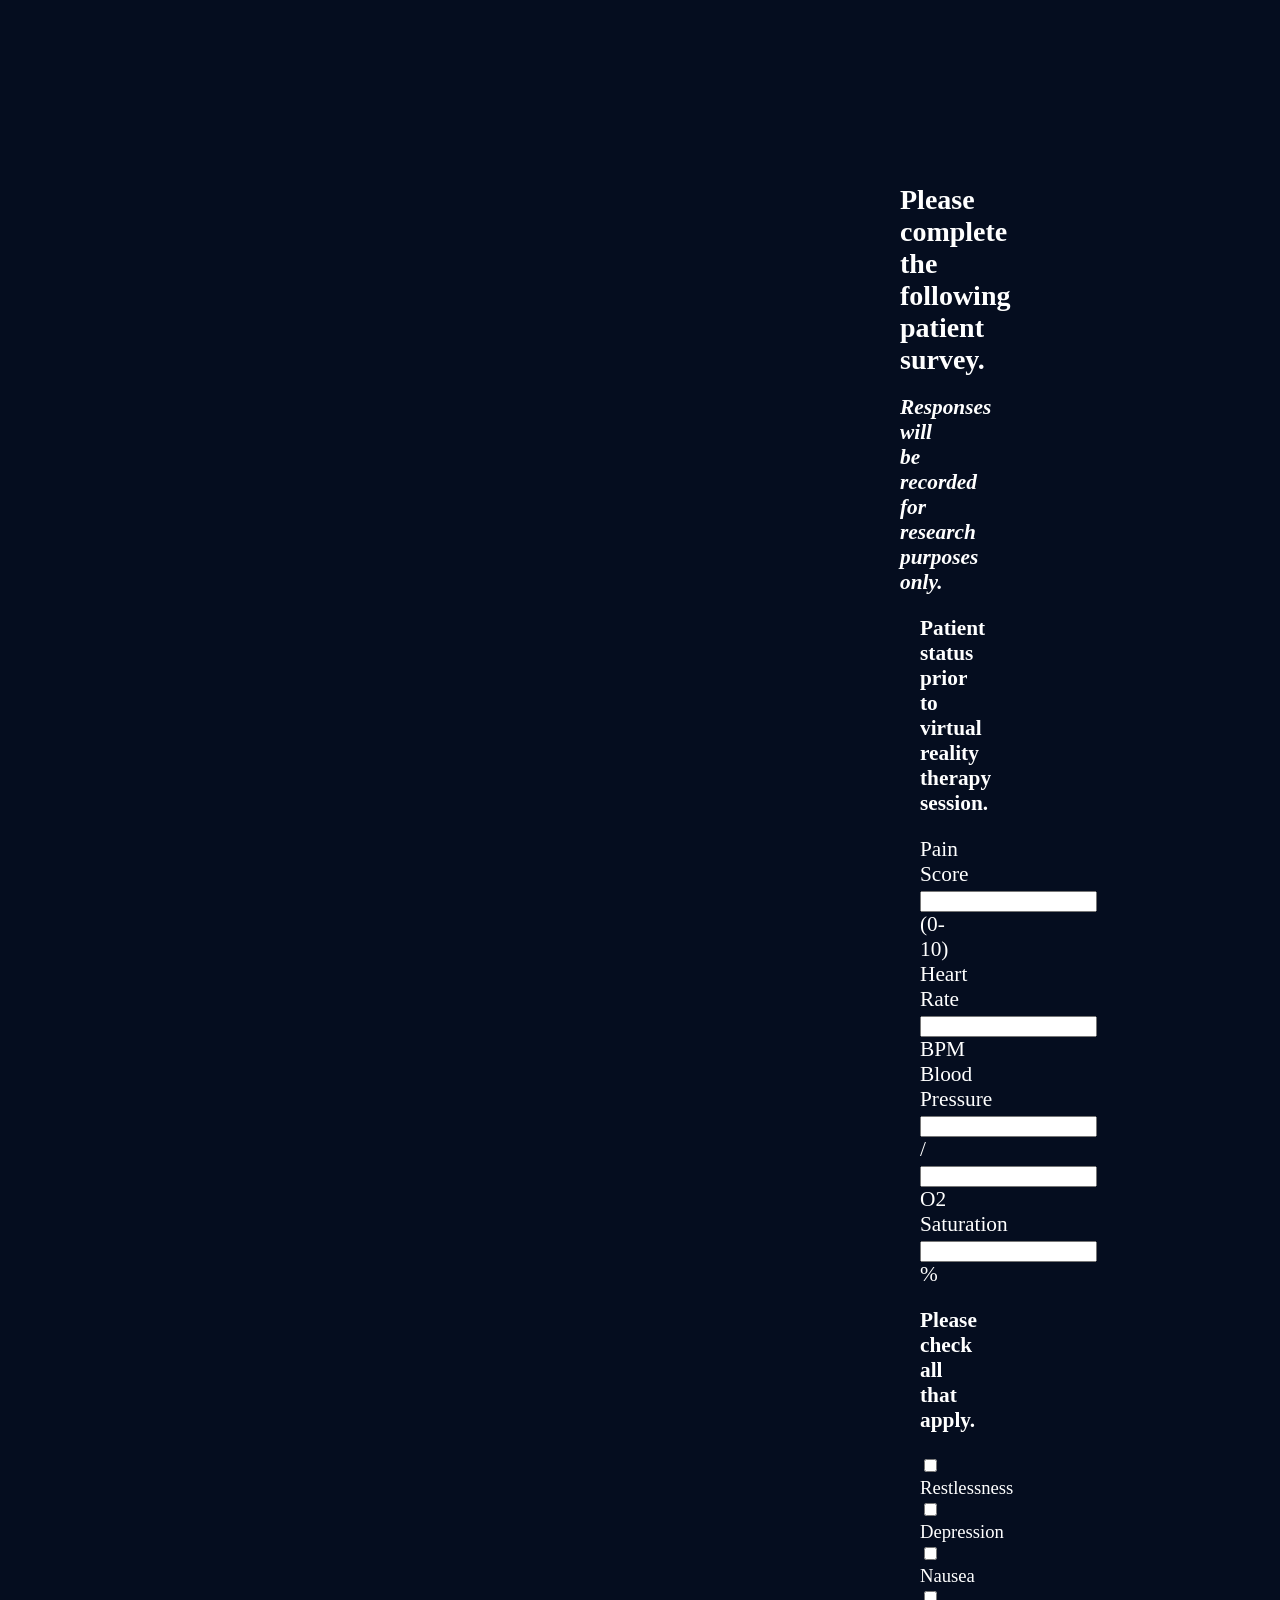
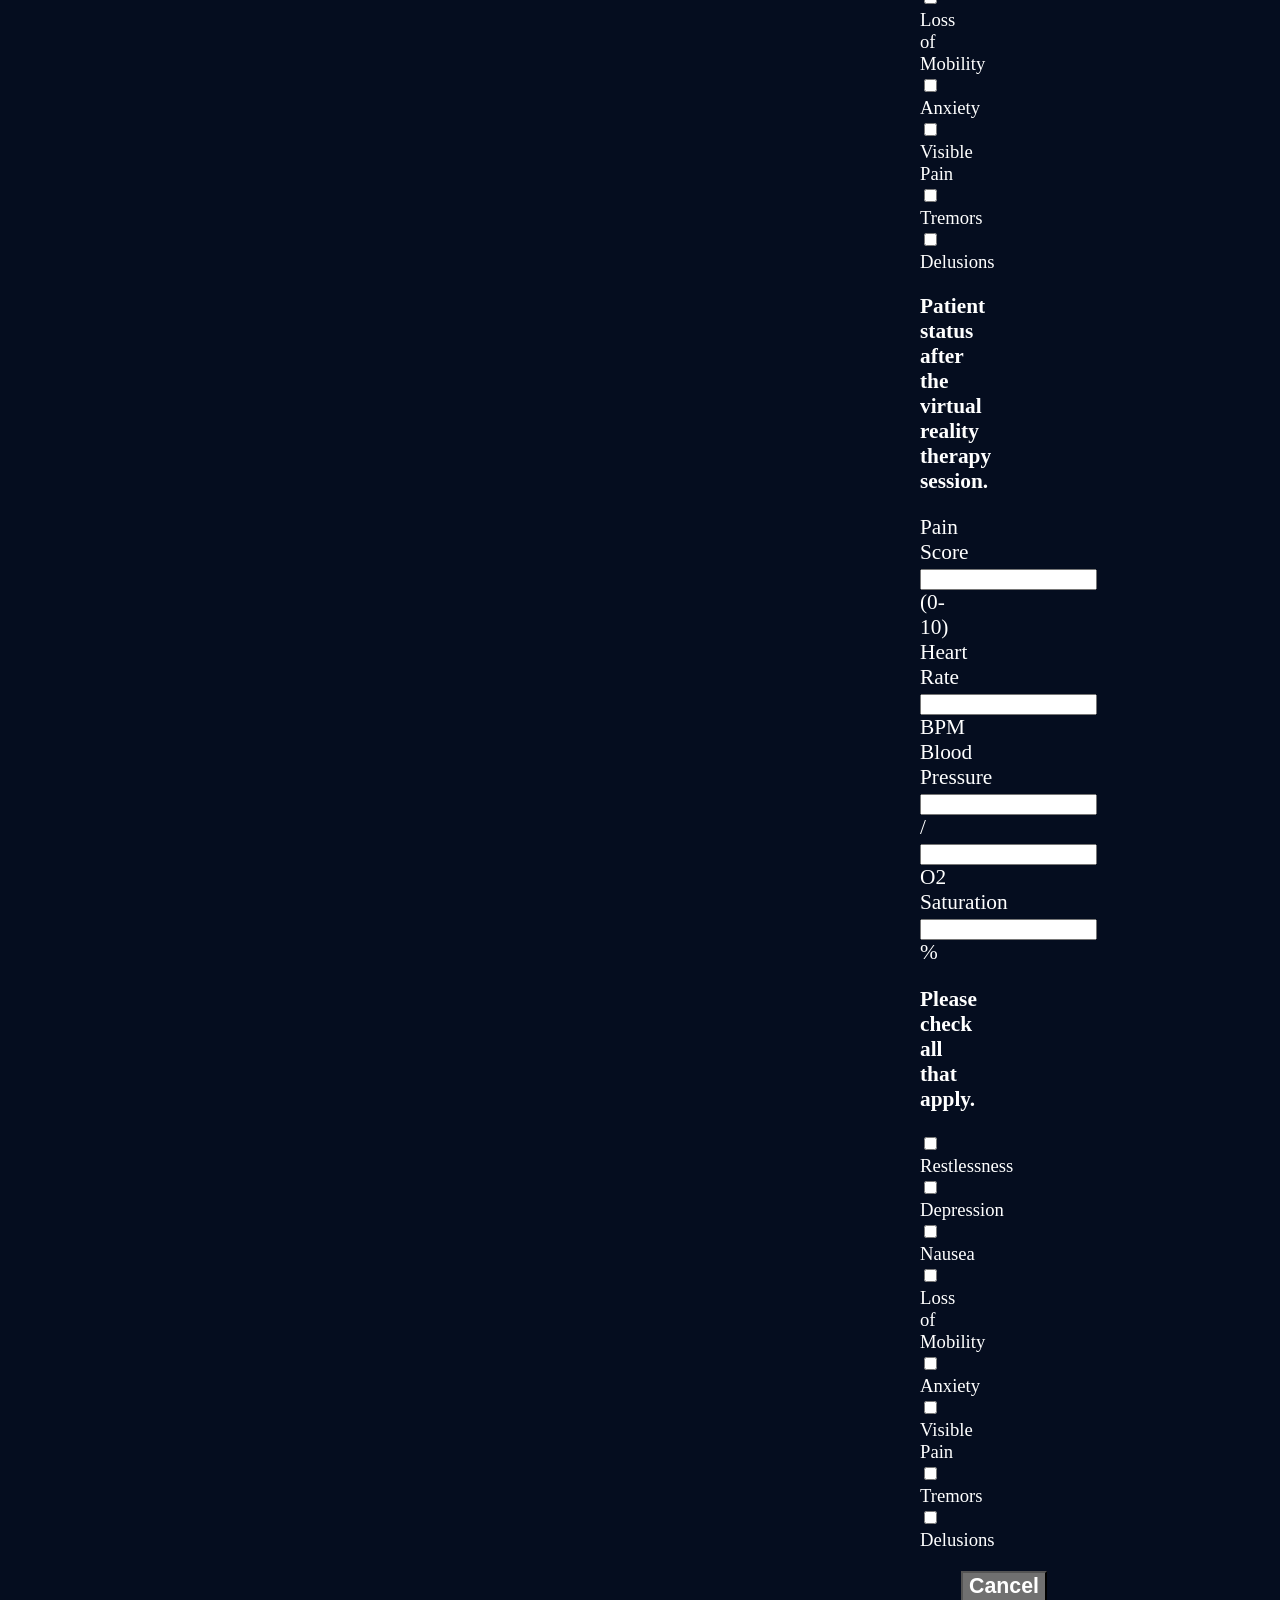
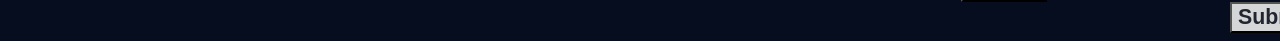
==== index.html @ b0a8ab9b "initial commit" ====
<!DOCTYPE html>
<html lang="en">
<head>
    <meta charset="UTF-8">
    <!--<meta name="viewport" content="width=device-width, initial-scale=1.0">-->
    <title>VRRT</title>
    <link rel = "stylesheet" type = "text/css" href = "css/main.css">
    <img class="logo" src = "images/va-seal.svg">
</head>
<body>
    <h1>
        Please complete the following patient survey.
    </h1>

    <h2>
        <i>Responses will be recorded for research purposes only.</i>
    </h2>

    <div class="survey-comp" id="prior">

    <p class="subtitle" id="survey">
        <b>Patient status prior to virtual reality therapy session.</b>
    </p>

    <form class="patientDataPoints" id="input">
        Pain Score <input type = "text" name = "painScore" maxlength="2"/> (0-10)
        <br>
        Heart Rate <input type = "text" name = "heartRate"maxlength="3"/> BPM
        <br>
        Blood Pressure <input type = "text" name = "systolicBloodPressure" maxlength="3"/>
        / <input type = "text" name = "diastolicBloodPressure" maxlength="3"/>
        <br>
        O2 Saturation <input type = "text" name = "o2Saturation" maxlength="3"/> %
    </form>

    <p class ="subtitle" id="survey">
        <b>Please check all that apply.</b>
    </p>

    <form class="patientDataPoints" id="checkbox">
        <input type = "checkbox" name = "restlessness" value = "on"> Restlessness
        <input type = "checkbox" name = "depression" value = "on"> Depression
        <input type = "checkbox" name = "nausea" value = "on"> Nausea
        <input type = "checkbox" name = "lossOfMobility" value = "on"> Loss of Mobility
     </form>

     <form class="patientDataPoints" id="checkbox">
        <input type = "checkbox" name = "anxiety" value = "on"> Anxiety
        <input type = "checkbox" name = "visiblePain" value = "on"> Visible Pain
        <input type = "checkbox" name = "tremors" value = "on"> Tremors
        <input type = "checkbox" name = "Delusions" value = "on"> Delusions
     </form>

    </div>

    <div class="survey-comp" id="after">

     <p class ="subtitle" id="survey">
        <b>Patient status after the virtual reality therapy session.</b>
    </p>

    <form class="patientDataPoints" id="input">
        Pain Score <input type = "text" name = "painScore" maxlength="2"/> (0-10)
        <br>
        Heart Rate <input type = "text" name = "heartRate" maxlength="3"/> BPM
        <br>
        Blood Pressure <input type = "text" name = "systolicBloodPressure" maxlength="3"/>
        / <input type = "text" name = "diastolicBloodPressure" maxlength="3"/>
        <br>
        O2 Saturation <input type = "text" name = "o2Saturation" maxlength="3"/> %
    </form>

    <p class="subtitle" id="survey">
        <b>Please check all that apply.</b>
    </p>

    <form class="patientDataPoints" id="checkbox">
        <input type = "checkbox" name = "restlessness" value = "on"> Restlessness
        <input type = "checkbox" name = "depression" value = "on"> Depression
        <input type = "checkbox" name = "nausea" value = "on"> Nausea
        <input type = "checkbox" name = "lossOfMobility" value = "on"> Loss of Mobility
     </form>

     <form class="patientDataPoints" id="checkbox">
        <input type = "checkbox" name = "anxiety" value = "on"> Anxiety
        <input type = "checkbox" name = "visiblePain" value = "on"> Visible Pain
        <input type = "checkbox" name = "tremors" value = "on"> Tremors
        <input type = "checkbox" name = "Delusions" value = "on"> Delusions
     </form>

    </div>

    <form class="buttons">
        <input type = "button" name = "cancel" value = "Cancel" id="cancelButton"/>
        <input type = "button" name = "submit" value = "Submit" id="submitButton"/>
    </form>
    
</body>
</html>
---- css/main.css ----
body {
  font-family: 'Segoe UI';
  background-color: #050D1F;
  color: white;
  font-size: 16pt;
  margin-left: 900px;
  margin-right: 1200px;
  text-align: left;
}

h1 {
  font-family: 'Segoe UI';
  font-weight: "Regular";
  font-size: 21pt;
}

h2 {
  font-size: 16pt;
}

.logo {
  margin-left: 800px;
}

.container {
  width: 752.94px;
  height: 752.94px;
}

.survey-comp {
  background-color: #202530;
  background-position: center;
  margin-right: 100px;
}

.buttons {
  font-size: 16pt;
}

.subtitle {
  margin-left: 20px;
}

.patientDataPoints {
  margin-left: 20px;
}

#checkbox {
  font-size: 14pt;
}

#cancelButton {
  background-color: #707070;
  color: white;
  font-size: 16pt;
  font-weight: bold;
  margin-left: 61px;
  margin-top: 20px;
}

#submitButton {
  background-color: #D5D6D7;
  color: #202530;
  font-size: 16pt;
  font-weight: bold;
  margin-left: 330px;
}
/*# sourceMappingURL=main.css.map */
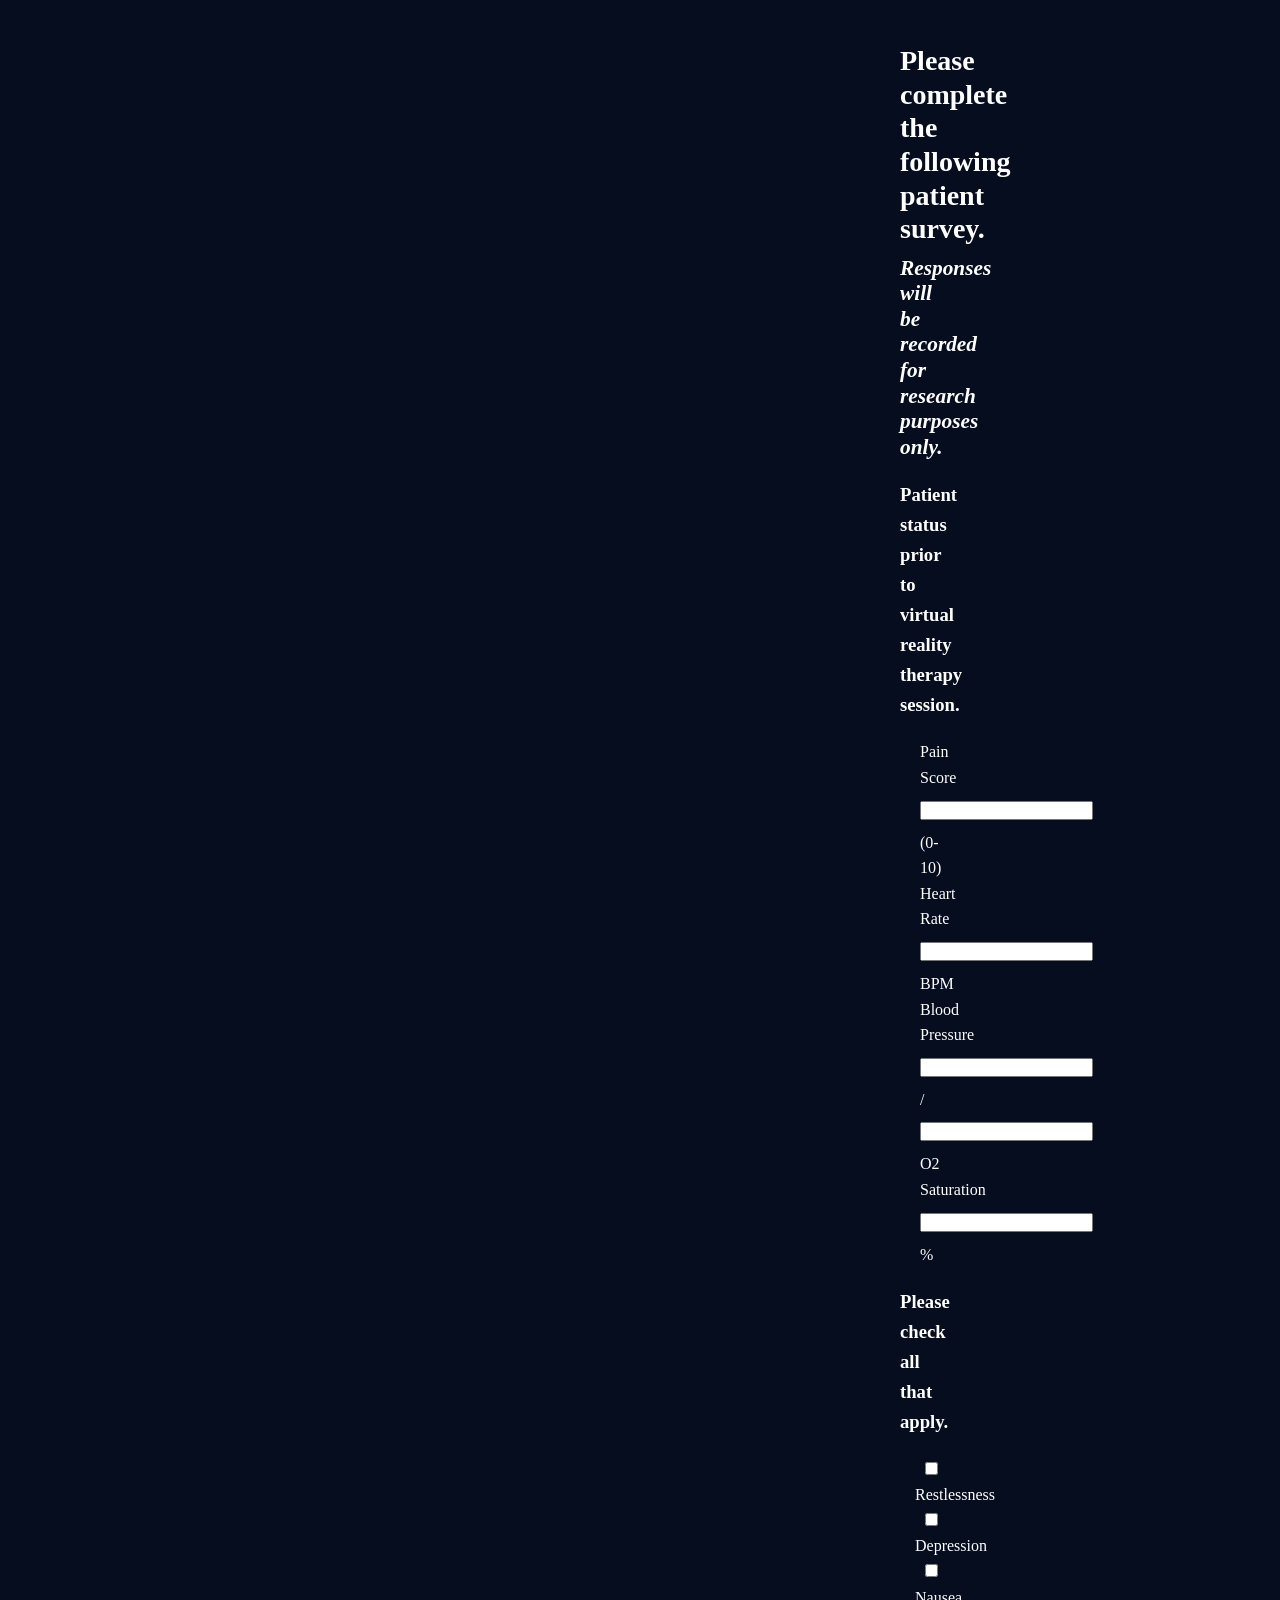
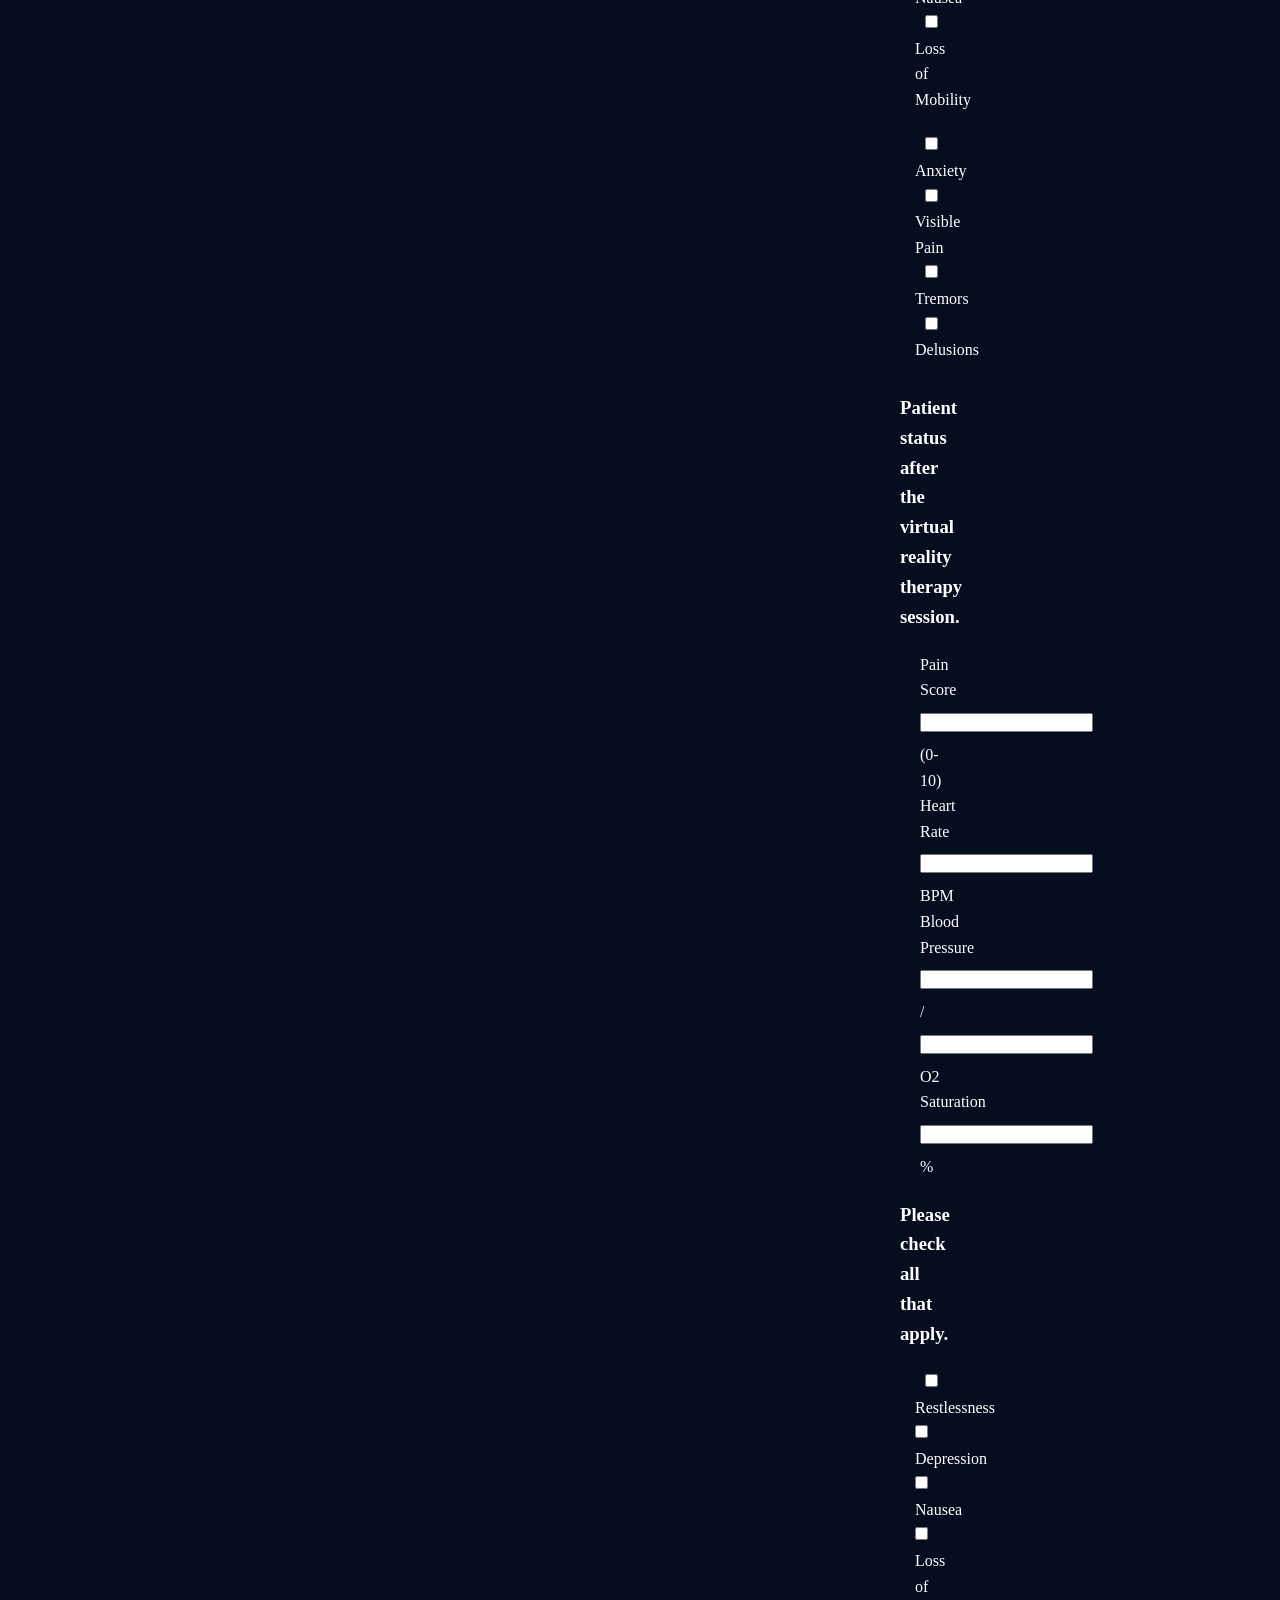
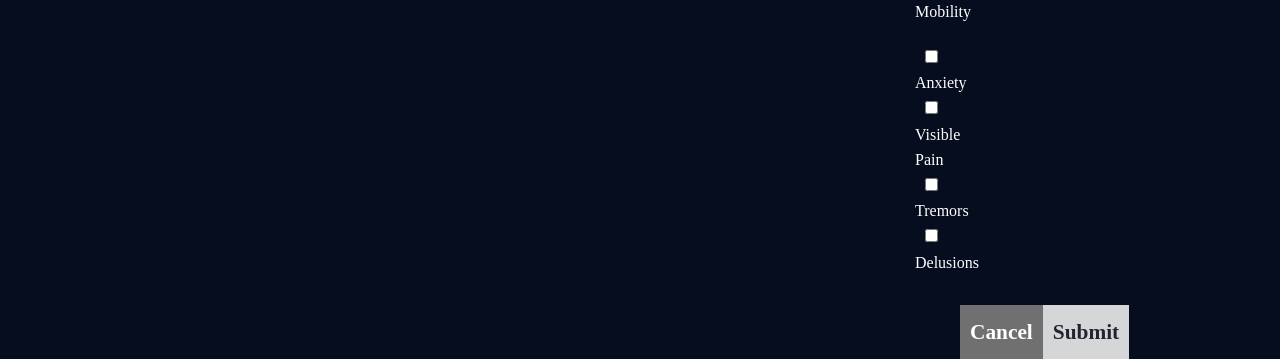
==== commit 92134e59: "Added button functionality and fixed formatting" ====
--- a/index.html
+++ b/index.html
@@ -2,12 +2,21 @@
 <html lang="en">
 <head>
     <meta charset="UTF-8">
-    <!--<meta name="viewport" content="width=device-width, initial-scale=1.0">-->
-    <title>VRRT</title>
+    <meta name="viewport" content="width=device-width, initial-scale=1.0">
     <link rel = "stylesheet" type = "text/css" href = "css/main.css">
+    <link rel="stylesheet" href="https://cdnjs.cloudflare.com/ajax/libs/font-awesome/5.15.1/css/all.min.css" integrity="sha512-+4zCK9k+qNFUR5X+cKL9EIR+ZOhtIloNl9GIKS57V1MyNsYpYcUrUeQc9vNfzsWfV28IaLL3i96P9sdNyeRssA==" crossorigin="anonymous">
     <img class="logo" src = "images/va-seal.svg">
+    <title>Virtual Reality Research Tool | Veteran's Association</title>
+
+    <style> 
+        .tab { 
+            display: inline-block; 
+            margin-left: 40px; 
+        } 
+    </style>
 </head>
 <body>
+    <!--Navbar-->
     <h1>
         Please complete the following patient survey.
     </h1>
@@ -23,14 +32,14 @@
     </p>
 
     <form class="patientDataPoints" id="input">
-        Pain Score <input type = "text" name = "painScore" maxlength="2"/> (0-10)
+        Pain Score</span> <input type = "text" name = "painScore" maxlength="2" id="dataPoint"/> (0-10)
         <br>
-        Heart Rate <input type = "text" name = "heartRate"maxlength="3"/> BPM
+        Heart Rate </span> <input type = "text" name = "heartRate"maxlength="3" id="dataPoint"/> BPM
         <br>
-        Blood Pressure <input type = "text" name = "systolicBloodPressure" maxlength="3"/>
-        / <input type = "text" name = "diastolicBloodPressure" maxlength="3"/>
+        Blood Pressure <input type = "text" name = "systolicBloodPressure" maxlength="3" id="dataPoint"/>
+        / <input type = "text" name = "diastolicBloodPressure" maxlength="3" id="dataPoint"/>
         <br>
-        O2 Saturation <input type = "text" name = "o2Saturation" maxlength="3"/> %
+        O2 Saturation <input type = "text" name = "o2Saturation" maxlength="3" id="dataPoint"/> %
     </form>
 
     <p class ="subtitle" id="survey">
@@ -38,17 +47,17 @@
     </p>
 
     <form class="patientDataPoints" id="checkbox">
-        <input type = "checkbox" name = "restlessness" value = "on"> Restlessness
-        <input type = "checkbox" name = "depression" value = "on"> Depression
-        <input type = "checkbox" name = "nausea" value = "on"> Nausea
-        <input type = "checkbox" name = "lossOfMobility" value = "on"> Loss of Mobility
+        <input type = "checkbox" name = "restlessness" value = "on" id="symptom" > Restlessness
+        <input type = "checkbox" name = "depression" value = "on"id="symptom"> Depression
+        <input type = "checkbox" name = "nausea" value = "on" id="symptom"> Nausea
+        <input type = "checkbox" name = "lossOfMobility" value = "on" id="symptom"> Loss of Mobility
      </form>
 
      <form class="patientDataPoints" id="checkbox">
-        <input type = "checkbox" name = "anxiety" value = "on"> Anxiety
-        <input type = "checkbox" name = "visiblePain" value = "on"> Visible Pain
-        <input type = "checkbox" name = "tremors" value = "on"> Tremors
-        <input type = "checkbox" name = "Delusions" value = "on"> Delusions
+        <input type = "checkbox" name = "anxiety" value = "on" id="symptom"> Anxiety
+        <input type = "checkbox" name = "visiblePain" value = "on" id="symptom"> Visible Pain
+        <input type = "checkbox" name = "tremors" value = "on" id="symptom"> Tremors
+        <input type = "checkbox" name = "Delusions" value = "on" id="symptom"> Delusions
      </form>
 
     </div>
@@ -60,14 +69,14 @@
     </p>
 
     <form class="patientDataPoints" id="input">
-        Pain Score <input type = "text" name = "painScore" maxlength="2"/> (0-10)
+        Pain Score <input type = "text" name = "painScore" maxlength="2"  id="dataPoint"/> (0-10)
         <br>
-        Heart Rate <input type = "text" name = "heartRate" maxlength="3"/> BPM
+        Heart Rate <input type = "text" name = "heartRate" maxlength="3" id="dataPoint"/> BPM
         <br>
-        Blood Pressure <input type = "text" name = "systolicBloodPressure" maxlength="3"/>
-        / <input type = "text" name = "diastolicBloodPressure" maxlength="3"/>
+        Blood Pressure <input type = "text" name = "systolicBloodPressure" maxlength="3" id="dataPoint"/>
+        / <input type = "text" name = "diastolicBloodPressure" maxlength="3" id="dataPoint"/>
         <br>
-        O2 Saturation <input type = "text" name = "o2Saturation" maxlength="3"/> %
+        O2 Saturation <input type = "text" name = "o2Saturation" maxlength="3" id="dataPoint"/> %
     </form>
 
     <p class="subtitle" id="survey">
@@ -75,25 +84,30 @@
     </p>
 
     <form class="patientDataPoints" id="checkbox">
-        <input type = "checkbox" name = "restlessness" value = "on"> Restlessness
+        <input type = "checkbox" name = "restlessness" value = "on" id="symptom"> Restlessness
         <input type = "checkbox" name = "depression" value = "on"> Depression
         <input type = "checkbox" name = "nausea" value = "on"> Nausea
         <input type = "checkbox" name = "lossOfMobility" value = "on"> Loss of Mobility
      </form>
 
      <form class="patientDataPoints" id="checkbox">
-        <input type = "checkbox" name = "anxiety" value = "on"> Anxiety
-        <input type = "checkbox" name = "visiblePain" value = "on"> Visible Pain
-        <input type = "checkbox" name = "tremors" value = "on"> Tremors
-        <input type = "checkbox" name = "Delusions" value = "on"> Delusions
+        <input type = "checkbox" name = "anxiety" value = "on" id="symptom"> Anxiety
+        <input type = "checkbox" name = "visiblePain" value = "on" id="symptom"> Visible Pain
+        <input type = "checkbox" name = "tremors" value = "on" id="symptom"> Tremors
+        <input type = "checkbox" name = "Delusions" value = "on" id="symptom"> Delusions
      </form>
 
     </div>
 
-    <form class="buttons">
+    <!--<form class="buttons">
         <input type = "button" name = "cancel" value = "Cancel" id="cancelButton"/>
         <input type = "button" name = "submit" value = "Submit" id="submitButton"/>
-    </form>
+    </form> -->
+
+    <div class="buttons">
+        <a href="landing-page.html" class="btn btn-outline" id="cancelButton">Cancel</a>
+        <a href="verify-survey.html" class="btn btn-outline" id="submitButton">Submit</a>
+    </div>
     
 </body>
 </html>
--- a/css/main.css
+++ b/css/main.css
@@ -1,68 +1,133 @@
+:root {
+  --background-color: #050D1F;
+  --text-color: white;
+  --accent-color-dark: #202530;
+  --accent-color-mid: #707070;
+  --accent-color-light: #D5D6D7;
+}
+
+* {
+  -webkit-box-sizing: border-box;
+          box-sizing: border-box;
+  padding: 0;
+  margin: 0;
+}
+
+a {
+  text-decoration: none;
+}
+
+img {
+  width: 25%;
+}
+
 body {
   font-family: 'Segoe UI';
-  background-color: #050D1F;
-  color: white;
+  background-color: var(--background-color);
+  color: var(--text-color);
   font-size: 16pt;
   margin-left: 900px;
   margin-right: 1200px;
   text-align: left;
+  line-height: 1.6;
 }
 
 h1 {
   font-family: 'Segoe UI';
   font-weight: "Regular";
   font-size: 21pt;
+  line-height: 1.2;
+  margin: 10px 0;
 }
 
 h2 {
   font-size: 16pt;
+  line-height: 1.2;
+  margin: 10px 0;
+}
+
+p {
+  margin: 10px 0;
 }
 
 .logo {
   margin-left: 800px;
 }
 
-.container {
-  width: 752.94px;
-  height: 752.94px;
+.survey-comp {
+  background-color: var(--accent-color-dark);
+  background-position: center;
+  margin: 10px 0;
+  max-width: 1100px;
+  display: -webkit-box;
+  display: -ms-flexbox;
+  display: flex;
+  -webkit-box-orient: vertical;
+  -webkit-box-direction: normal;
+      -ms-flex-direction: column;
+          flex-direction: column;
+  height: 100%;
 }
 
-.survey-comp {
-  background-color: #202530;
-  background-position: center;
-  margin-right: 100px;
+.subtitle {
+  font-size: 14pt;
+  margin: 10px 0;
+}
+
+.patientDataPoints {
+  margin: 10px 20px;
+  font-size: 12pt;
+}
+
+#dataPoint {
+  margin: 10px 0;
+}
+
+#checkbox {
+  font-size: 12pt;
+  margin: 0px 10px;
+  padding: 10px;
+  margin: 0 5px;
+}
+
+#symptom {
+  margin-left: 10px;
+  margin-top: 0;
+  margin-bottom: 0;
 }
 
 .buttons {
-  font-size: 16pt;
-}
-
-.subtitle {
-  margin-left: 20px;
-}
-
-.patientDataPoints {
-  margin-left: 20px;
-}
-
-#checkbox {
-  font-size: 14pt;
+  display: -webkit-box;
+  display: -ms-flexbox;
+  display: flex;
+  -webkit-box-orient: horizontal;
+  -webkit-box-direction: normal;
+      -ms-flex-direction: row;
+          flex-direction: row;
+  -webkit-box-pack: justify;
+      -ms-flex-pack: justify;
+          justify-content: space-between;
 }
 
 #cancelButton {
-  background-color: #707070;
-  color: white;
+  background-color: var(--accent-color-mid);
+  color: var(--text-color);
   font-size: 16pt;
   font-weight: bold;
-  margin-left: 61px;
-  margin-top: 20px;
+  margin-top: 10px;
+  margin-left: 60px;
+  margin-right: 0;
+  padding: 10px;
 }
 
 #submitButton {
-  background-color: #D5D6D7;
-  color: #202530;
+  background-color: var(--accent-color-light);
+  color: var(--accent-color-dark);
+  font-weight: bold;
   font-size: 16pt;
-  font-weight: bold;
-  margin-left: 330px;
+  margin-top: 10px;
+  margin-left: 0;
+  margin-right: 60px;
+  padding: 10px;
 }
 /*# sourceMappingURL=main.css.map */
